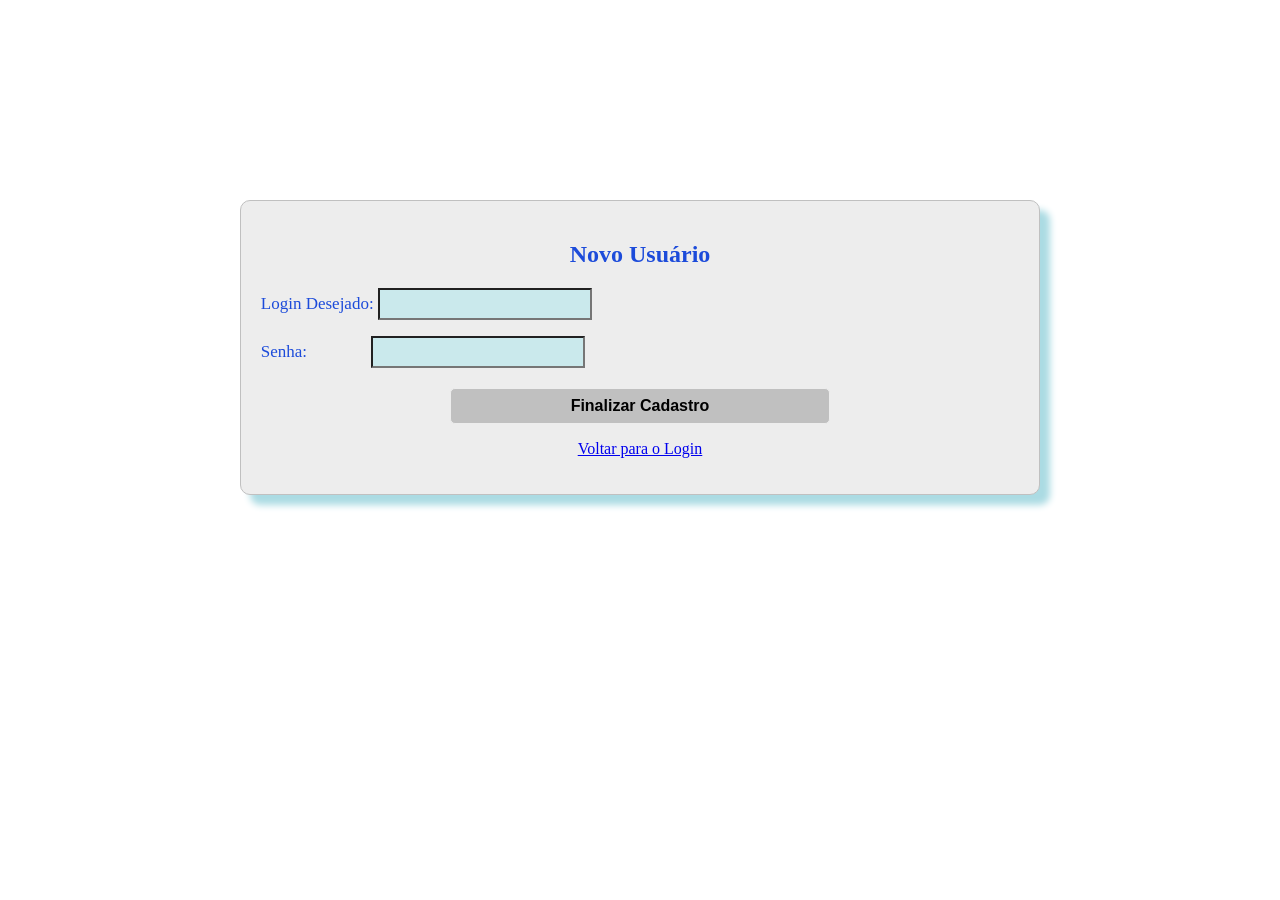
==== web/cadastrese.html @ 4e741e94 "Commit Inicial: Estrutura de Banco e Modulo de Autenticacao" ====
<!DOCTYPE html>
<html>
    <head>
        <title>Petshop - Novo Cadastro</title>
        <meta charset="UTF-8">
        <meta name="viewport" content="width=device-width, initial-scale=1.0">
        <link rel="stylesheet" href="css/login.css"/>
    </head>
    <body>
        <form method="post" action="salvar_usuario.jsp">
            <h2 style="text-align: center; color: rgba(28, 75, 218, 1); font-family: calibri;">Novo Usuário</h2>
            <p>
                <label>Login Desejado:</label>
                <input id="login" type="text" name="login" required>
            </p>
            <p>
                <label>Senha:&nbsp;&nbsp;&nbsp;&nbsp;&nbsp;&nbsp;&nbsp;&nbsp;&nbsp;&nbsp;&nbsp;&nbsp;&nbsp;&nbsp;</label>
                <input id="senha" type="password" name="senha" required>
            </p>
            <p style="text-align: center; margin-top: 20px;">
                <input type="submit" value="Finalizar Cadastro">
            </p>
            <p style="text-align: center;">
                <a href="login.html">Voltar para o Login</a>
            </p>
        </form>
    </body>
</html>
---- web/css/login.css ----
form {
    width: 60%;
    background-color: #ededed;
    border: solid #c0c0c0 1px;
    border-radius: 10px;
    padding: 20px;
    margin: 200px auto;
    box-shadow: 10px 10px 7px rgb(171, 219, 227);
}

label {
    font-size: 17px;
    font-family: calibri;
    color: rgba(28, 75, 218, 1);
}

input {
    background-color: rgba(202, 233, 236, 1);
    color: black;
    font-size: 16px;
    padding: 5px;
}

input[type=submit] {
    width: 50%;
    border-radius: 5px;
    cursor: pointer;
    padding: 8px;
    background-color: #c0c0c0;
    color: black;
    border: solid #ededed 1px;
    font-weight: bold;
}

/* Estilos adicionais para a Área Restrita */
.container {
    width: 80%;
    margin: 50px auto;
    background-color: #ededed;
    padding: 30px;
    border-radius: 10px;
    border: solid #c0c0c0 1px;
    font-family: calibri;
    text-align: center;
}

.btn-logout {
    display: inline-block;
    margin-top: 20px;
    padding: 10px 20px;
    background-color: #ff4d4d;
    color: white;
    text-decoration: none;
    border-radius: 5px;
    font-weight: bold;
}
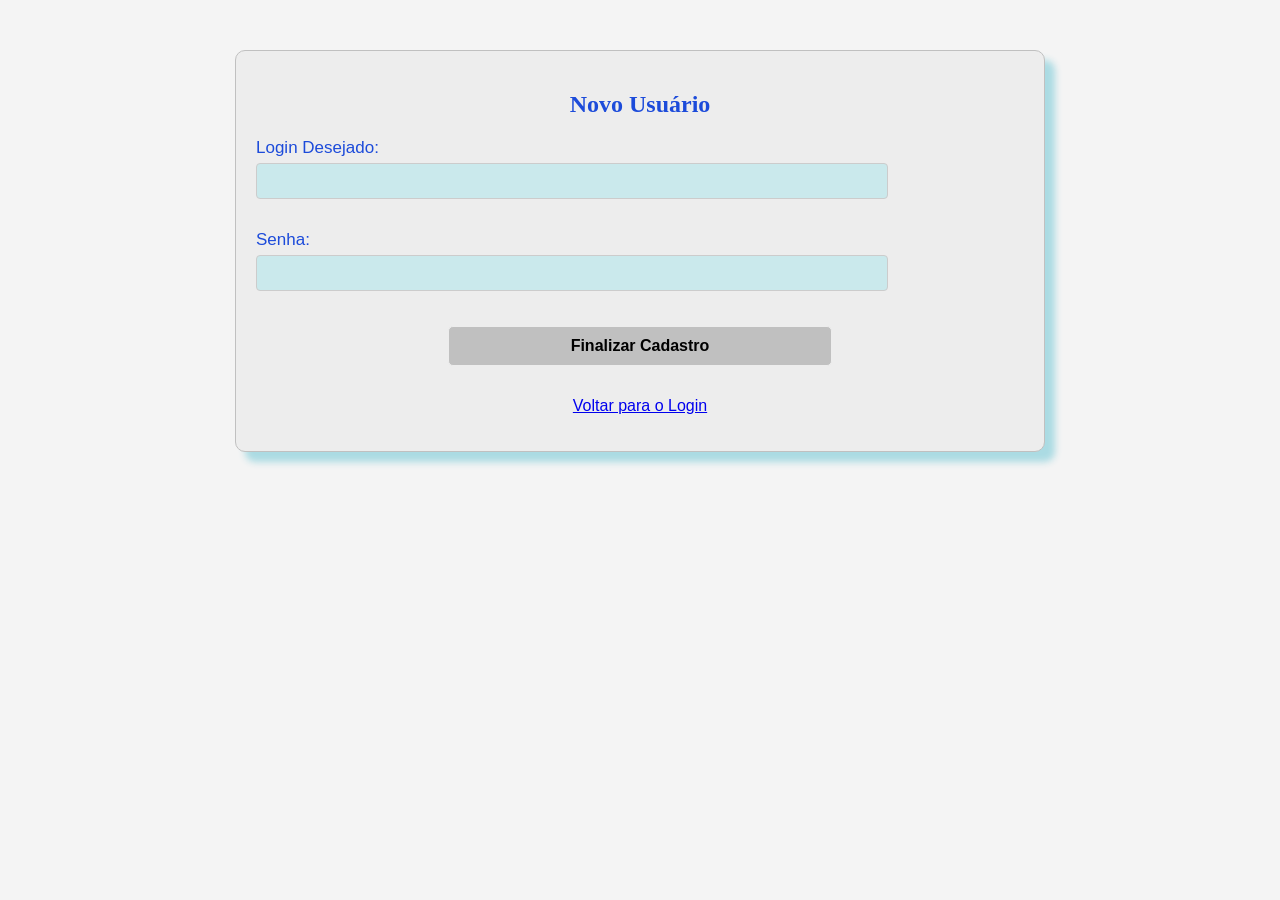
==== commit 109f34db: "feat: crud completo de pets e seguranca de credenciais" ====
--- a/web/cadastrese.html
+++ b/web/cadastrese.html
@@ -4,7 +4,7 @@
         <title>Petshop - Novo Cadastro</title>
         <meta charset="UTF-8">
         <meta name="viewport" content="width=device-width, initial-scale=1.0">
-        <link rel="stylesheet" href="css/login.css"/>
+        <link rel="stylesheet" href="css/styles.css"/>
     </head>
     <body>
         <form method="post" action="salvar_usuario.jsp">
--- a/web/css/styles.css
+++ b/web/css/styles.css
@@ -0,0 +1,162 @@
+/* ==========================================================================
+   1. GERAL (Fontes, Body, Containers)
+   ========================================================================== */
+body {
+    font-family: Calibri, sans-serif;
+    background-color: #f4f4f4;
+    margin: 0;
+    padding: 0;
+}
+
+.container {
+    width: 80%;
+    margin: 50px auto;
+    background-color: #ededed;
+    padding: 30px;
+    border-radius: 10px;
+    border: solid #c0c0c0 1px;
+    text-align: center;
+    box-shadow: 5px 5px 15px rgba(0,0,0,0.1);
+}
+
+/* ==========================================================================
+   2. FORMULÁRIOS (Login, Cadastro de Usuário e Cadastro de Pet)
+   ========================================================================== */
+form {
+    width: 60%;
+    background-color: #ededed;
+    border: solid #c0c0c0 1px;
+    border-radius: 10px;
+    padding: 20px;
+    margin: 50px auto; /* Reduzi a margem para não ficar tão longe no topo */
+    box-shadow: 10px 10px 7px rgb(171, 219, 227);
+}
+
+label {
+    font-size: 17px;
+    color: rgba(28, 75, 218, 1);
+    display: block;
+    margin-bottom: 5px;
+}
+
+input {
+    background-color: rgba(202, 233, 236, 1);
+    color: black;
+    font-size: 16px;
+    padding: 8px;
+    border: 1px solid #ccc;
+    border-radius: 4px;
+    width: 80%;
+    margin-bottom: 15px;
+}
+
+input[type=submit] {
+    width: 50%;
+    border-radius: 5px;
+    cursor: pointer;
+    padding: 10px;
+    background-color: #c0c0c0;
+    color: black;
+    border: solid #ededed 1px;
+    font-weight: bold;
+    transition: 0.3s;
+}
+
+input[type=submit]:hover {
+    background-color: #a0a0a0;
+}
+
+/* ==========================================================================
+   3. BOTÕES E AÇÕES (Classes reutilizáveis)
+   ========================================================================== */
+.btn-acao {
+    display: inline-block;
+    padding: 10px 20px;
+    margin: 10px 5px;
+    text-decoration: none;
+    border-radius: 5px;
+    color: white;
+    font-weight: bold;
+    cursor: pointer;
+    transition: 0.3s;
+}
+
+.btn-cadastrar {
+    background-color: #2ecc71;
+}
+.btn-cadastrar:hover {
+    background-color: #27ae60;
+}
+
+.btn-listar {
+    background-color: #3498db;
+}
+.btn-listar:hover {
+    background-color: #2980b9;
+}
+
+.btn-logout {
+    display: inline-block;
+    margin-top: 20px;
+    padding: 10px 20px;
+    background-color: #ff4d4d;
+    color: white;
+    text-decoration: none;
+    border-radius: 5px;
+    font-weight: bold;
+}
+.btn-logout:hover {
+    background-color: #c0392b;
+}
+
+/* ==========================================================================
+   4. TABELAS (Listagem de Pets)
+   ========================================================================== */
+table {
+    width: 100%;
+    border-collapse: collapse;
+    margin: 20px 0;
+    background-color: white;
+    box-shadow: 0 4px 8px rgba(0,0,0,0.1);
+    border-radius: 8px;
+    overflow: hidden;
+}
+
+table thead tr {
+    background-color: #3498db;
+    color: #ffffff;
+    text-align: left;
+    font-weight: bold;
+}
+
+table th, table td {
+    padding: 12px 15px;
+    border-bottom: 1px solid #dddddd;
+}
+
+table tbody tr:nth-of-type(even) {
+    background-color: #f3f3f3;
+}
+
+table tbody tr:hover {
+    background-color: #e9f5ff;
+}
+
+table tbody tr:last-of-type {
+    border-bottom: 2px solid #3498db;
+}
+
+/* ==========================================================================
+   5. FEEDBACK (Mensagens de sistema)
+   ========================================================================== */
+.msg-sucesso {
+    color: green;
+    font-weight: bold;
+    margin: 10px 0;
+}
+
+.msg-erro {
+    color: red;
+    font-weight: bold;
+    margin: 10px 0;
+}
